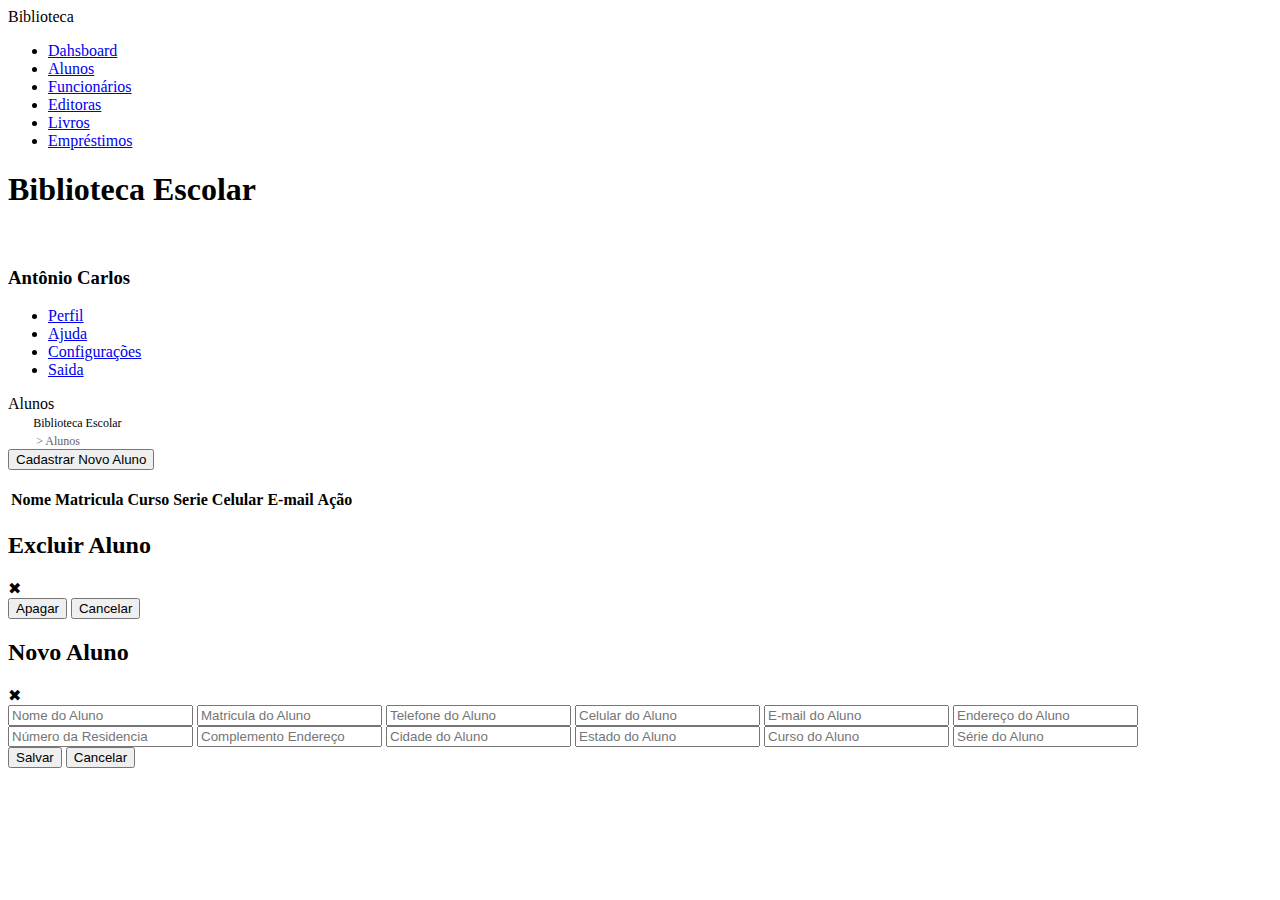
==== Alunos.html @ d29f4a0f "Merge pull request #1 from Milena1inf2023/master" ====
<!DOCTYPE html>
<html lang="pt-BR">
<head>
    <meta charset="UTF-8">
    <meta name="viewport" content="width=device-width, initial-scale=1.0">
    <title>Biblioteca Escolar</title>
</head>
<body>
    <div class="corpo">
        <!-- Navbar -->
        <nav>
            <div class="menu-sid">
                <i class="bi bi-list sidebar-toggle"></i>
            </div><!-- menu-sid -->
            <div class="div-logo-name">
                <span class="logo_name">Biblioteca</span>
            </div><!--logo-name-->
            
            <div class="menu-items">
                <ul class="nav-links">
                    <li><a href="Dahsboard.html">
                            <i class="bi bi-house"></i>
                            <span class="link-name">Dahsboard</span>
                        </a></li>
                    <li><a href="Alunos.html">
                            <i class="bi bi-person-vcard"></i>
                                <span class="link-name">Alunos</span>
                            </a></li>
                    <li><a href="Funcionarios.html">
                            <i class="bi bi-person-vcard"></i>
                                <span class="link-name">Funcionários</span>
                            </a></li>
                    <li><a href="Editoras.html">
                            <i class="bi bi-clipboard-data"></i>
                            <span class="link-name">Editoras</span>
                        </a></li>
                    <li><a href="Livros.html">
                            <i class="bi bi-clipboard-data"></i>
                            <span class="link-name">Livros</span>
                        </a></li>
                    <li><a href="Emprestimos.html">
                        <i class="bi bi-person-workspace"></i>
                            <span class="link-name">Empréstimos</span>
                        </a></li>
                </ul><!--nav-links-->
            </div><!--menu-items-->
        </nav> 
        <section class="dashboard">
            <div class="top">
                <i class="bi bi-list sidebar-toggle2"></i>
                <div class="logo-name">
                    <h1 class="seduc-logo">Biblioteca Escolar</h1>
                </div><!--logo-name-->
                
                <div class="actionimg">
                    <div class="profile" onclick="menuToggle();">
                        <img src="img/avatar5.png" alt="">
                    </div>
                    <div class="menu">
                        <h3>
                          Antônio Carlos
                        </h3>
                        <ul>
                            <li>
                                <span class="material-icons icons-size"><i class="bi bi-person"></i></span>
                                <a href="#">Perfil</a>
                            </li>
                            <li>
                                <span class="material-icons icons-size"><i class="bi bi-question-circle"></i></span>
                                <a href="#">Ajuda</a>
                            </li>
                            <li>
                                <span class="material-icons icons-size"><i class="bi bi-gear"></i></span>
                                <a href="#">Configurações</a>
                            </li>
                            <li>
                                <span class="material-icons icons-size"><i class="bi bi-box-arrow-right"></i></span>
                                <a href="index.html">Saida</a>
                            </li>
                        </ul>
                    </div><!--menu-->
                </div><!--actionimg-->
              </div><!--top-->

              <div class="corpo-da-pag">
                <div class="scroll">
                    <div class="activity">
                        <div class="overview">
                            <div class="title">
                                <i class="bi bi-person-rolodex"></i>
                                <span class="text">Alunos</span>
                            </div><!--title-->

                            <div class="seducSever" style=" white-space: nowrap;">
                                <li class="breadcrumb-item"><a
                                        style="text-decoration: none !important; color: black; font-size: 12px; margin-left: 2%;"
                                        href="Dahsboard.html">Biblioteca Escolar</a></li>
                                <li class="breadcrumb-item"><a
                                        style="text-decoration: none !important; color: rgb(99, 99, 99); font-size: 12px; margin-left: 2%;" 
                                        href="Alunos.html">&nbsp> Alunos</a></li>
                            </div>
                        </div><!--overview-->

                        <div id="lupa-grid">    
                            <button type="button" class="button blue mobile" id="cadastrarAluno">Cadastrar Novo Aluno</button>
                        </div>  
                        </br> 
                           
                            <table id="tableAluno" class="records">
                                <thead>
                                    <tr>
                                        <th>Nome</th>
                                        <th>Matricula</th>
                                        <th>Curso</th>
                                        <th>Serie</th>
                                        <th>Celular</th>
                                        <th>E-mail</th>
                                        <th>Ação</th>
                                    </tr>
                                </thead>
                                <tbody>
                                <!-- NESTE CAMPO APARECERÁ OS DADOS INSERIDOS -->
                                </tbody>
                            </table>
                            <!-- MODAL APAGAR -->
                            <div class="modal" id="modal2">
                                <div class="modal-content">
                                    <header class="modal-header">
                                        <h2>Excluir Aluno</h2>
                                        <span class="modal-close" id="modalClose2">&#10006;</span>
                                    </header>
                                    <div id='avisoDelete'>
                                        <!-- aviso de delete -->
                                    </div>
                                    <footer class="modal-footer">
                                        <button id="apagar" class="button red">Apagar</button>
                                        <button id="cancelar2" class="button blue">Cancelar</button>
                                    </footer>
                                </div>
                            </div>
                    
                            <!-- MODAL CRIAR E EDITAR -->
                            <div class="modal" id="modal">
                                <div class="modal-content">
                                    <header class="modal-header">
                                        <h2>Novo Aluno</h2>
                                        <span class="modal-close" id="modalClose">&#10006;</span>
                                    </header>
                                    <form id="form" class="modal-form">
                                        <input type="text" id="nome" data-index="new" class="modal-field" placeholder="Nome do Aluno" required>
                                        <input type="number" id="matricula" class="modal-field" placeholder="Matricula do Aluno" required>
                                        <input type="number" id="telefone" class="modal-field" placeholder="Telefone do Aluno" required>
                                        <input type="number" id="celular" class="modal-field" placeholder="Celular do Aluno" required>
                                        <input type="email" id="email" class="modal-field" placeholder="E-mail do Aluno" required>
                                        <input type="text" id="rua" class="modal-field" placeholder="Endereço do Aluno" required>
                                        <input type="number" id="numero" data-index="new" class="modal-field" placeholder="Número da Residencia" required>
                                        <input type="text" id="complemento" class="modal-field" placeholder="Complemento Endereço" required>
                                        <input type="text" id="cidade" class="modal-field" placeholder="Cidade do Aluno" required>
                                        <input type="text" id="estado" class="modal-field" placeholder="Estado do Aluno" required>
                                        <input type="text" id="curso" data-index="new" class="modal-field" placeholder="Curso do Aluno" required>
                                        <input type="number" id="serie" class="modal-field" placeholder="Série do Aluno" required>
                                        
                                    </form>
                                    <footer class="modal-footer">
                                        <button id="salvar" class="button green">Salvar</button>
                                        <button id="cancelar" class="button blue">Cancelar</button>
                                    </footer>
                                </div>
                            </div>
</body>
</html>
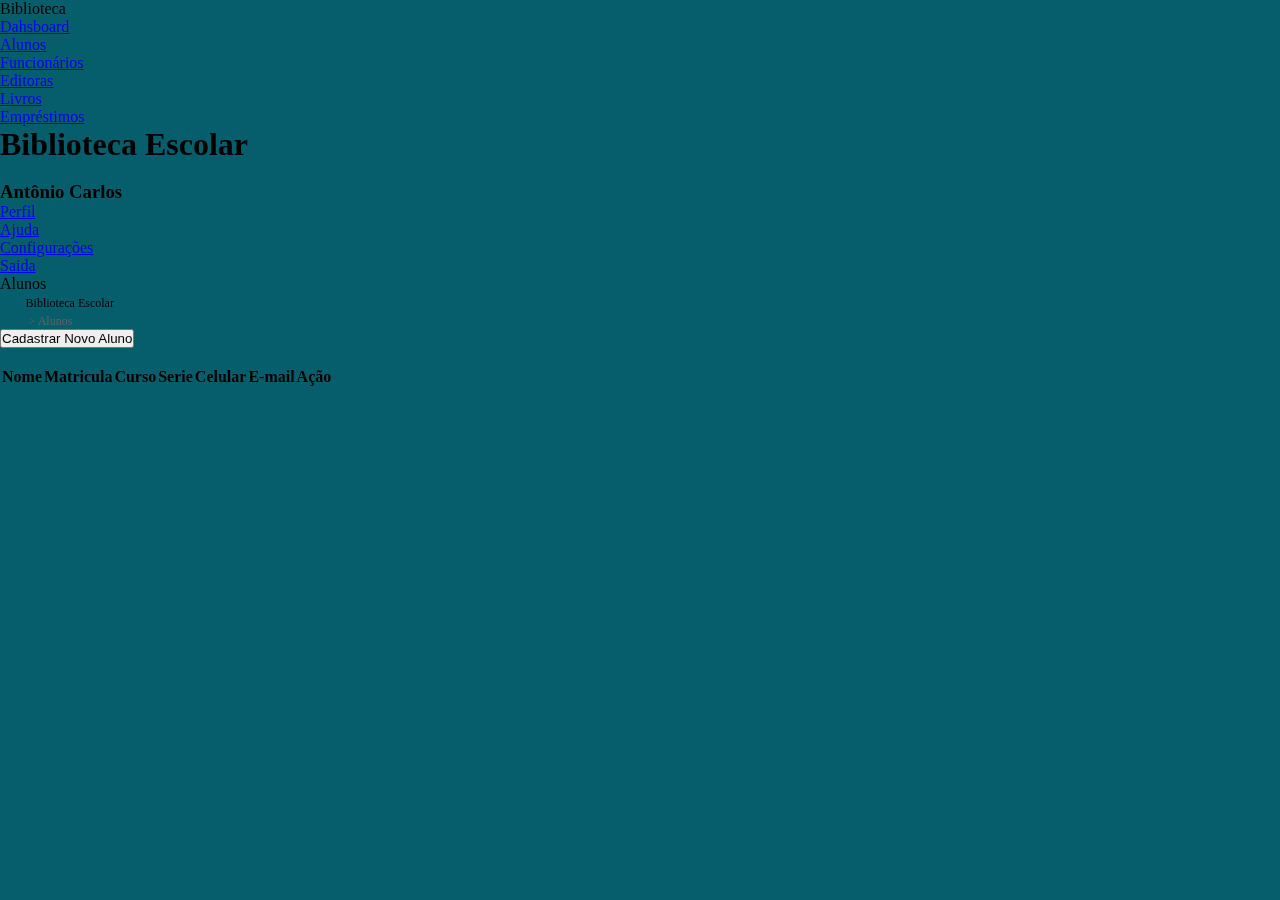
==== commit 6e82fc98: "linkado" ====
--- a/Alunos.html
+++ b/Alunos.html
@@ -4,6 +4,17 @@
     <meta charset="UTF-8">
     <meta name="viewport" content="width=device-width, initial-scale=1.0">
     <title>Biblioteca Escolar</title>
+    <link rel="stylesheet" href="css/main.css">
+   <link rel="stylesheet" href="css/login.css">
+   <link rel="stylesheet" href="css/modal.css">
+   <link rel="stylesheet" href="css/records.css">
+   <link rel="stylesheet" href="js/alunos.js">
+   <link rel="stylesheet" href="js/crud.js">
+   <link rel="stylesheet" href="js/editoras.js">
+   <link rel="stylesheet" href="js/emprestimos.js">
+   <link rel="stylesheet" href="js/funcionarios.js">
+   <link rel="stylesheet" href="js/livros.js">
+   <link rel="stylesheet" href="js/main.js">
 </head>
 <body>
     <div class="corpo">
@@ -45,7 +56,7 @@
                 </ul><!--nav-links-->
             </div><!--menu-items-->
         </nav> 
-        <section class="dashboard">
+        <section class="dahsboard">
             <div class="top">
                 <i class="bi bi-list sidebar-toggle2"></i>
                 <div class="logo-name">
@@ -75,7 +86,7 @@
                             </li>
                             <li>
                                 <span class="material-icons icons-size"><i class="bi bi-box-arrow-right"></i></span>
-                                <a href="index.html">Saida</a>
+                                <a href="Index.html">Saida</a>
                             </li>
                         </ul>
                     </div><!--menu-->
--- a/css/login.css
+++ b/css/login.css
@@ -0,0 +1,113 @@
+
+*{
+    margin: 0;
+    padding: 0;
+    box-sizing: border-box;
+}
+
+
+@font-face {
+    font-family: 'Montebello';
+    src: url(Montebello-Regular.ttf)format("truetype"), url(Montebello-Light.otf)format("opentype");
+    font-weight: normal;
+    font-style: normal; 
+}
+
+
+body{
+    width: 100%;
+    height: 100%;
+    background: #065d6c;
+    overflow: hidden;
+}
+
+
+.container{
+    max-width: 440px;
+    padding: 0 20px;
+    margin: 170px auto;
+}
+
+
+.wrapper{
+    width: 400px;
+    height: 340px;
+    background: whitesmoke;
+    border-radius: 7px;
+    box-shadow: 0 6px 4px -4px rgba(0,0,0,0.25);
+}
+
+.wrapper .title{
+    line-height: 80px;
+    background: gray ;
+    padding-left: 20px;
+    border-radius: 7px 7px 0 0;
+    font-size: 25px;
+    color: rgb(243, 241, 241);
+    font-weight: 600;
+    font-family: 'Montebello', Times, serif;
+}
+
+.wrapper form{
+    padding: 30px 20px 25px 20px;
+}
+
+
+.wrapper form .row{
+    height: 45px;
+    margin-bottom: 15px;
+    position: relative;
+}
+
+
+.wrapper form .row input{
+    height: 100%;
+    width: 100%;
+    outline: none;
+    padding-left: 60px;
+    border-radius: 5px;
+    border: 1px solid lightgray;
+    font-size: 16px;
+    font-family: 'Montebello', Times, serif;
+}
+
+.wrapper form .row .i{
+    position: absolute;
+    width: 47px;
+    height: 100%;
+    font-size: 20px;
+    background: gray;
+    box-shadow: 0 4px 2px -2px rgba(0,0,0,0.25);
+    border-radius: 5px 0 0 5px;
+    display: flex;
+    align-items: center;
+    justify-content: center;
+}
+
+
+.wrapper form .pass{
+    margin: -8px 0 20px 0;
+}
+
+.wrapper form .pass p{
+    color: gray;
+    font-size: 17px;
+    text-decoration: none;
+    font-family: 'Montebello', Times, serif;
+}
+
+.wrapper form .pass p:hover{
+    text-decoration: underline;
+}
+
+
+
+.wrapper form .button input{
+    color: white;
+    font-size: 18px;
+    font-weight: 500;
+    padding-left: 0;
+    background: gray;
+    border: 1px solid lightgray;
+    cursor: pointer;
+}
--- a/css/modal.css
+++ b/css/modal.css
@@ -0,0 +1,109 @@
+.modal{
+    position: fixed;
+    top:0;
+    left:0;
+    width: 100%;
+    height: 100%;
+    background: #00000090;
+    opacity: 0;
+    z-index: -1;
+    border-radius: 8px;
+}
+
+.modal.active{
+    opacity: 1;
+    z-index: 1;
+}
+
+.modal-content{
+    display: flex;
+    flex-direction: column;
+    gap:20px;
+    width: 50vw;
+    margin: 15vh auto;
+    padding-bottom: 20px;
+    background-color: white;
+    box-shadow: 1px 1px 10px black;
+    border-radius: 5px;
+    position: fixed;
+    top: 1%;
+    left: 25%;
+}
+
+.modal-header{
+    display: flex;
+    position: relative;
+    justify-content: center;
+    height: 40px;
+    line-height: 40px;
+    font-size: 1rem;
+    border-radius: 5px;
+}
+
+.modal-close{
+    position: absolute;
+    right: 0;
+    display: block;
+    width: 40px;
+    height: 40px;
+    text-align: center;
+    user-select: none;
+    cursor: pointer;
+    border-radius: 5px;
+}
+
+.modal-close:hover{
+    background-color: #FF4949;
+    color: white;
+}
+
+.modal-form{
+    display: flex;
+    justify-content: space-between;
+    flex-wrap: wrap;
+    gap: 20px;
+    padding: 0 20px;
+}
+
+.modal-field{
+    width: calc(50% - 10px);
+    height: 40px;
+    outline-style: none;
+    border-style: none;
+    box-shadow: 0 0 2px black;
+    padding: 0 10px;
+    font-size:1rem;
+}
+
+.modal-field:focus{
+    border: 2px solid var(--primary-color);
+    box-shadow: 0 0 3px var(--primary-color);
+}
+
+.modal-footer{
+    background-color: inherit;
+    text-align: right;
+    padding: 0 20px;
+}
+
+@media (max-width:480px){
+    .modal{
+        top:100%;
+        transition: all 1s ease;
+    }
+    .modal.active{
+        top:0;
+    }
+    .modal-content{
+        margin:0;
+        width:100%;
+        position:fixed;
+    }
+    .modal-field{
+        width:100%;
+    }
+}
+
+.modal div {
+    margin-left: 1rem;
+}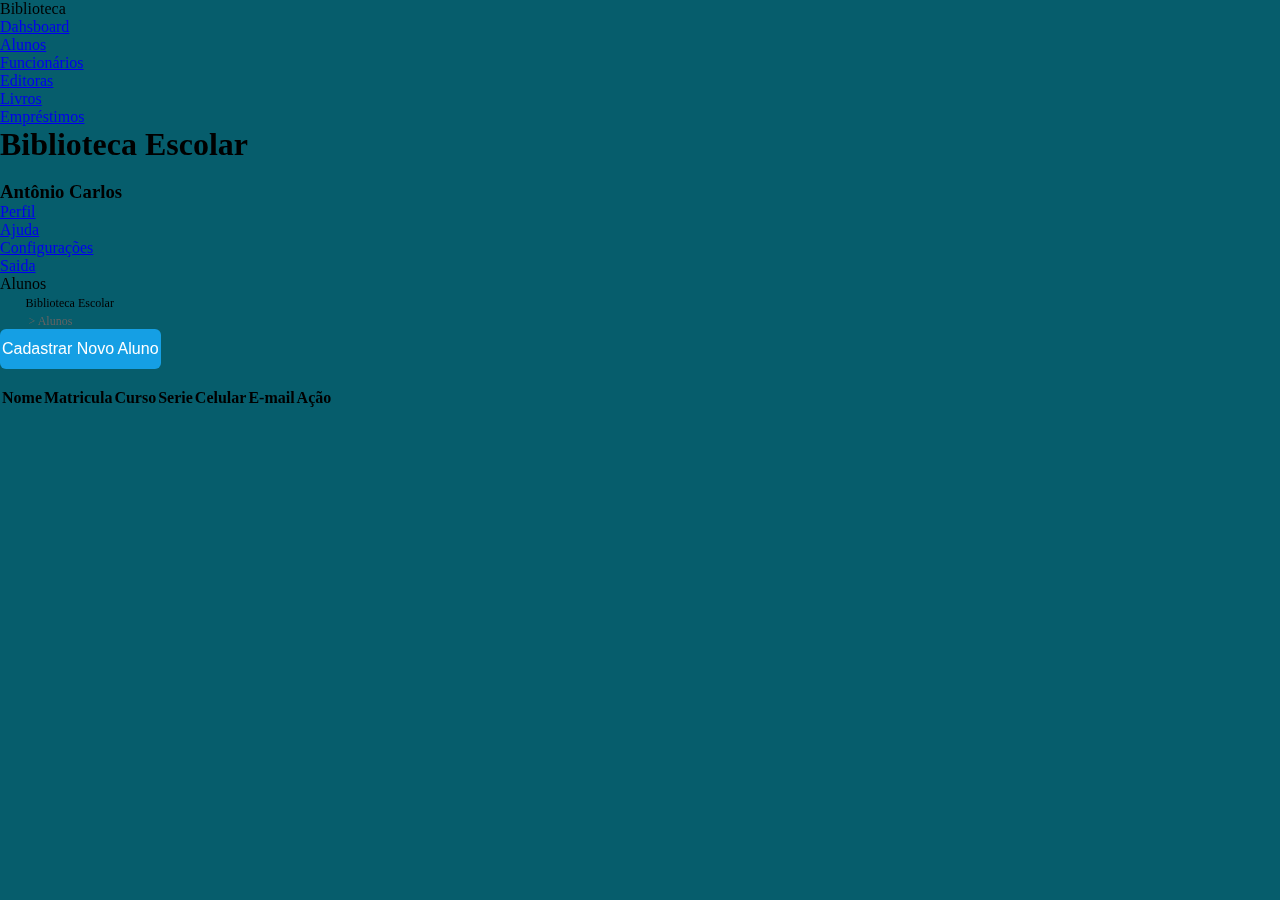
==== commit b700cfe5: "mudanças" ====
--- a/Alunos.html
+++ b/Alunos.html
@@ -15,6 +15,7 @@
    <link rel="stylesheet" href="js/funcionarios.js">
    <link rel="stylesheet" href="js/livros.js">
    <link rel="stylesheet" href="js/main.js">
+   <link rel="stylesheet" href="css/button.css">
 </head>
 <body>
     <div class="corpo">
--- a/css/button.css
+++ b/css/button.css
@@ -0,0 +1,47 @@
+.button{
+    border-style: none;
+    border-radius: 6px;
+    height: 40px;
+    padding: 6px 2px;
+    background-color: black;
+    color: white;
+    font-size: 1rem;
+    cursor: pointer;
+    transition: box-shadow .6s ease;
+}
+
+.button.blue{
+    background-color: #159fe4;
+}
+
+button.green{
+    background-color: #13CE66;
+}
+
+button.red{
+    background-color: #FF4949;
+}
+
+.button:hover{
+    box-shadow: inset 200px 0 0 #00000055;
+}
+
+@media(max-width:480px){
+    .button.mobile{
+        color:transparent;
+        font-size:0;
+        width:50px;
+        height:50px;
+        border-radius: 50%;
+        position:fixed;
+        top: 100vh;
+        left: 80vw;
+    }
+    .button.mobile::before{
+        content: "+";
+        color:black;
+        font-size:2rem;
+        width:100%;
+        height:100%;
+    }
+}